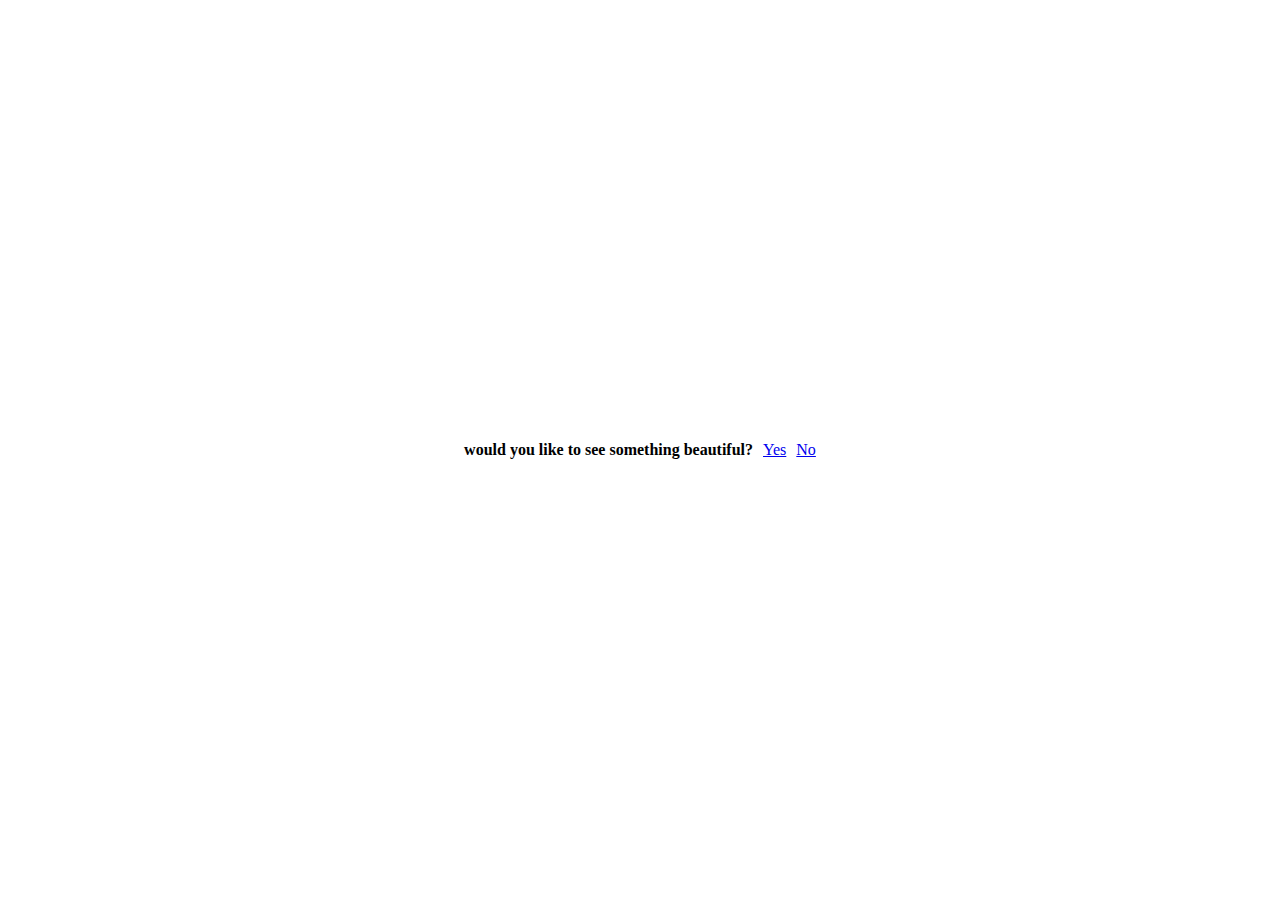
==== index.html @ 39f2ae2b "index" ====
<!DOCTYPE html>
<html lang="en">
  <head>
    <meta charset="UTF-8" />
    <meta name="viewport" content="width=device-width, initial-scale=1.0" />
    <style>
      body {
        display: flex;
        align-items: center;
        justify-content: center;
        height: 100vh;
        margin: 0;
      }

      p {
        font-weight: bold;
      }

      a {
        margin-left: 10px; /* Add some space between "Yes" and "No" options */
      }
    </style>
    <title>Hi</title>
  </head>
  <body>
    <p>would you like to see something beautiful?</p>
    <a href="https://www.instagram.com/mariamhussain5800/">Yes</a>
    <a href="#">No</a>
  </body>
</html>
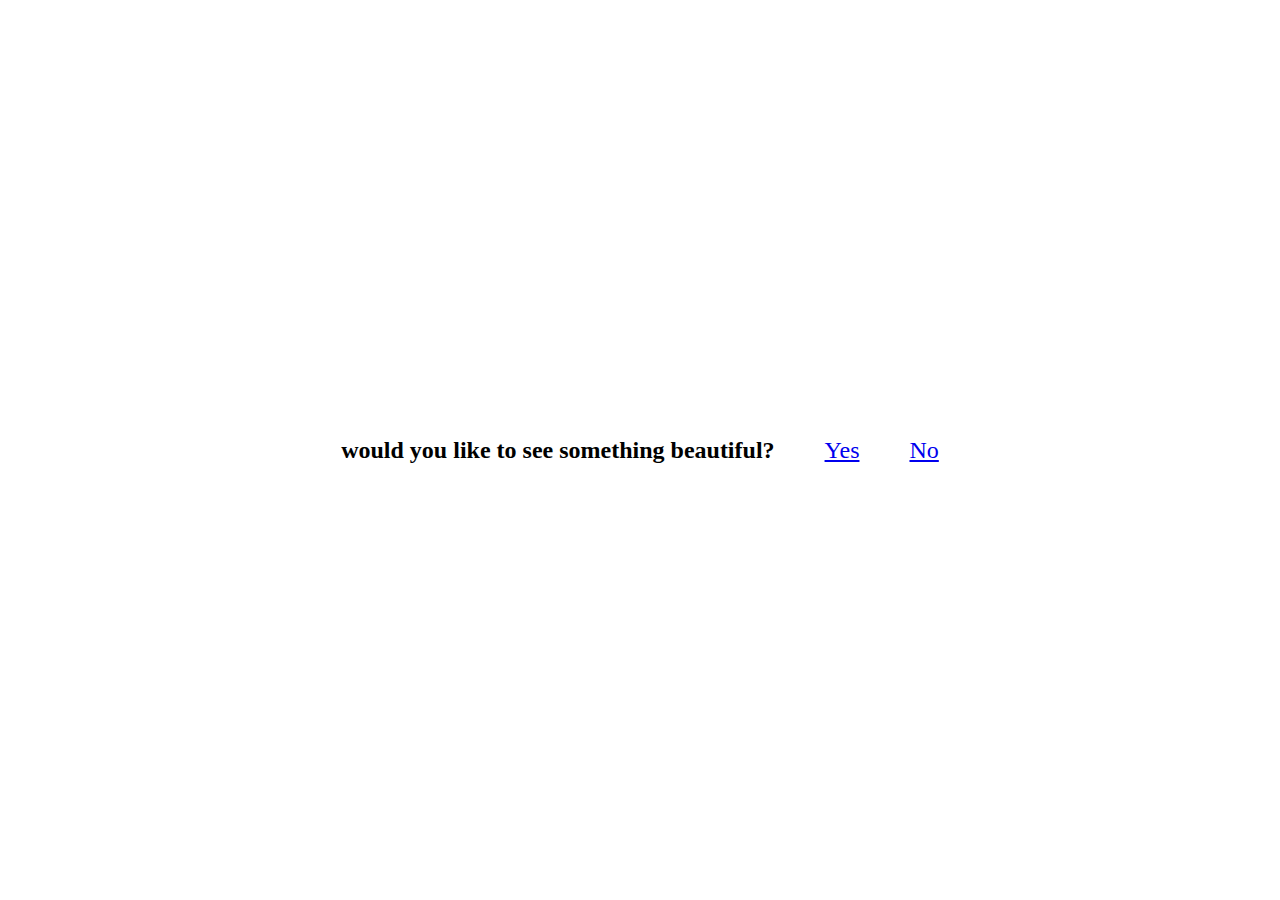
==== commit 3002438c: "2" ====
--- a/index.html
+++ b/index.html
@@ -13,17 +13,20 @@
       }
 
       p {
+        font-size: x-large;
         font-weight: bold;
       }
 
       a {
-        margin-left: 10px; /* Add some space between "Yes" and "No" options */
+        font-size: x-large;
+        margin-left: 50px; /* Add some space between "Yes" and "No" options */
       }
     </style>
     <title>Hi</title>
   </head>
   <body>
     <p>would you like to see something beautiful?</p>
+    <br>
     <a href="https://www.instagram.com/mariamhussain5800/">Yes</a>
     <a href="#">No</a>
   </body>
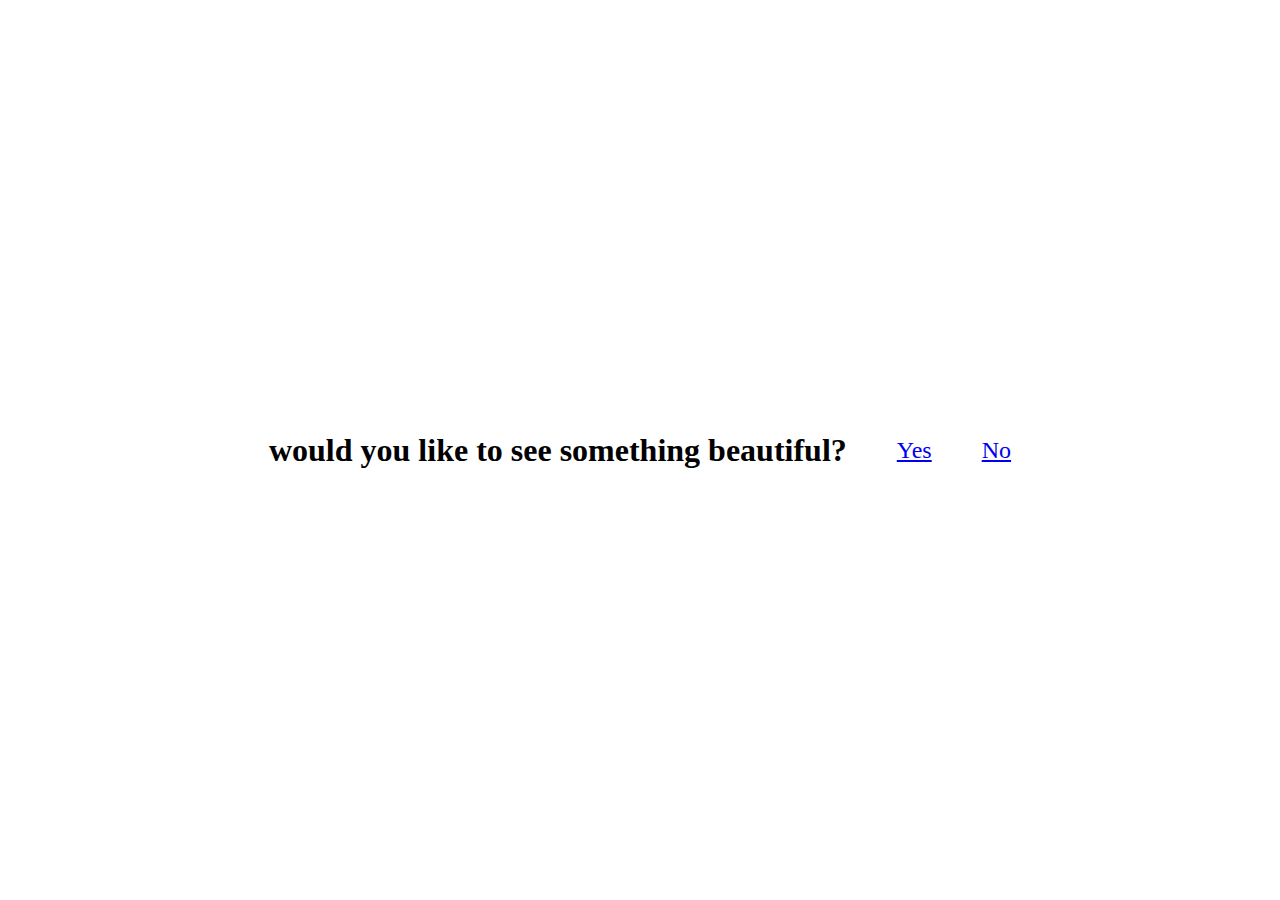
==== commit 6806f75a: "3" ====
--- a/index.html
+++ b/index.html
@@ -13,12 +13,12 @@
       }
 
       p {
-        font-size: x-large;
+        font-size: xx-large; /* Increased font size for the question */
         font-weight: bold;
       }
 
       a {
-        font-size: x-large;
+        font-size: x-large; /* Increased font size for the answer options */
         margin-left: 50px; /* Add some space between "Yes" and "No" options */
       }
     </style>
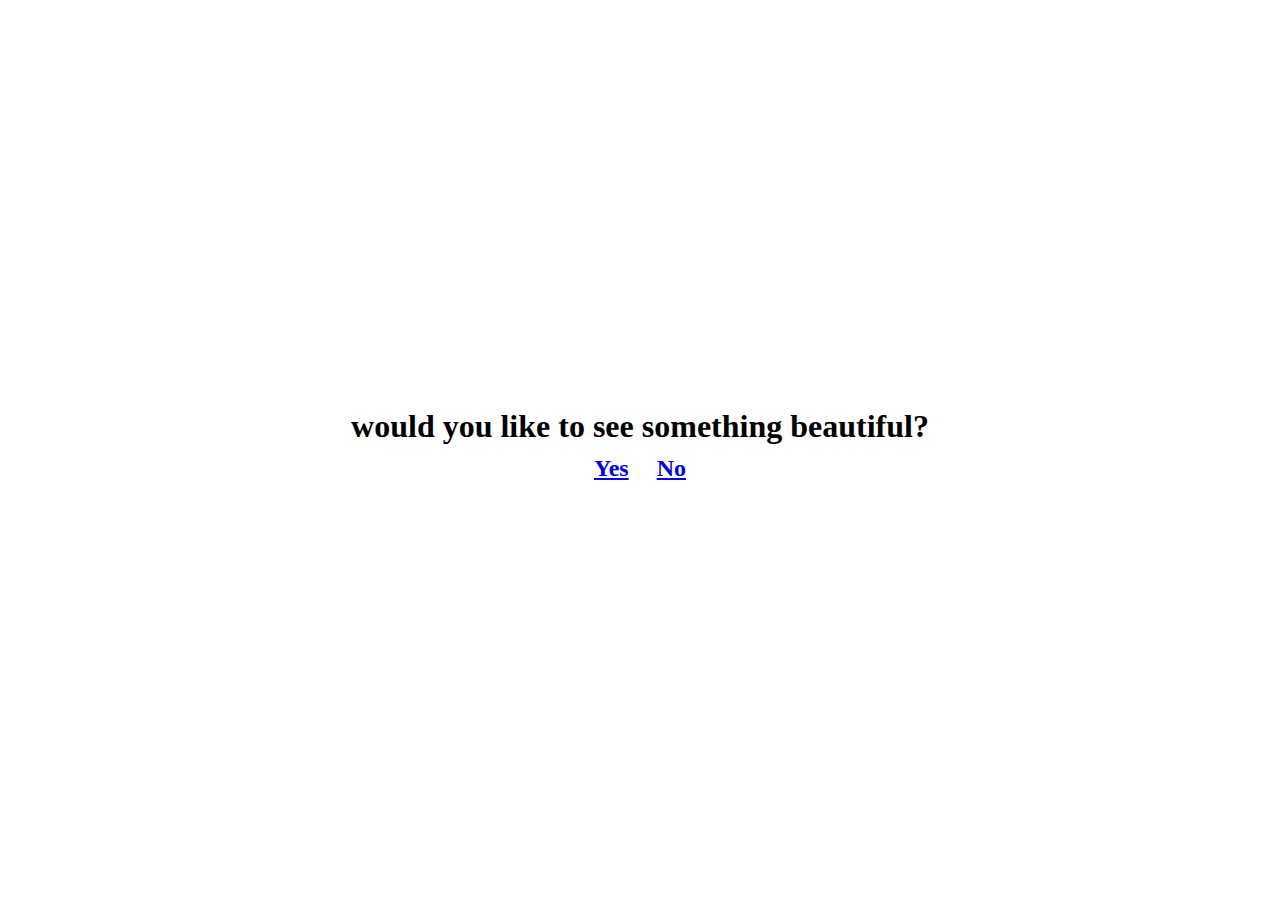
==== commit 390c208d: "1" ====
--- a/index.html
+++ b/index.html
@@ -1,33 +1,37 @@
 <!DOCTYPE html>
 <html lang="en">
-  <head>
-    <meta charset="UTF-8" />
-    <meta name="viewport" content="width=device-width, initial-scale=1.0" />
-    <style>
-      body {
-        display: flex;
-        align-items: center;
-        justify-content: center;
-        height: 100vh;
-        margin: 0;
-      }
+<head>
+  <meta charset="UTF-8" />
+  <meta name="viewport" content="width=device-width, initial-scale=1.0" />
+  <style>
+    body {
+      display: flex;
+      align-items: center;
+      justify-content: center;
+      height: 100vh;
+      margin: 0;
+    }
 
-      p {
-        font-size: xx-large; /* Increased font size for the question */
-        font-weight: bold;
-      }
+    p {
+      font-size: xx-large; /* Increased font size for the question */
+      font-weight: bold;
+      text-align: center; /* Center-align text within the <p> element */
+    }
 
-      a {
-        font-size: x-large; /* Increased font size for the answer options */
-        margin-left: 50px; /* Add some space between "Yes" and "No" options */
-      }
-    </style>
-    <title>Hi</title>
-  </head>
-  <body>
-    <p>would you like to see something beautiful?</p>
-    <br>
+    a {
+      display: inline-block; /* Display links in the same line */
+      font-size: x-large; /* Increased font size for the answer options */
+      margin: 10px; /* Add space around the links */
+    }
+  </style>
+  <title>GitHub</title>
+</head>
+<body>
+  <p>
+    would you like to see something beautiful?
+    <br />
     <a href="https://www.instagram.com/mariamhussain5800/">Yes</a>
-    <a href="#">No</a>
-  </body>
+    <a href="ifno.html">No</a>
+  </p>
+</body>
 </html>
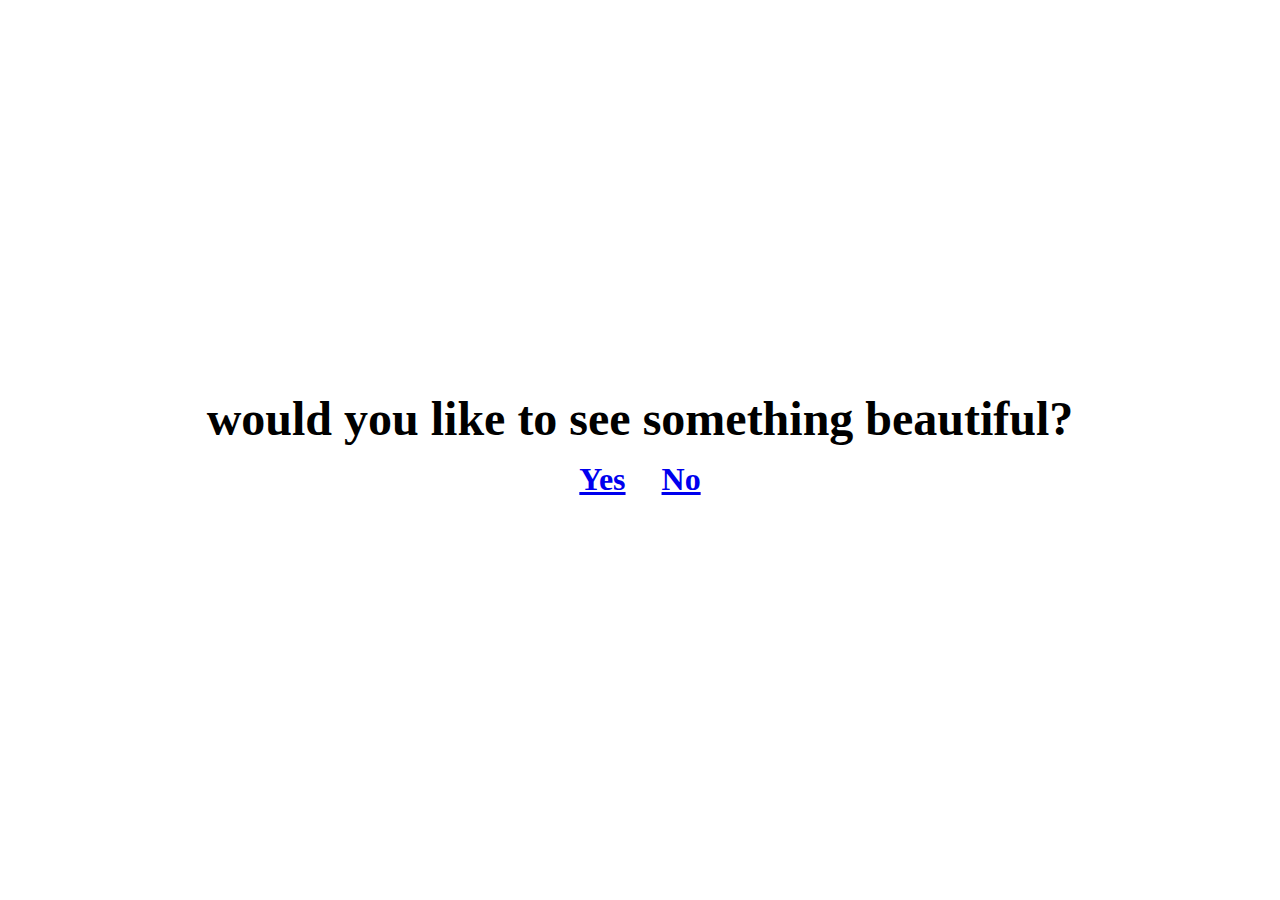
==== commit 5ee81c09: "2" ====
--- a/index.html
+++ b/index.html
@@ -13,15 +13,16 @@
     }
 
     p {
-      font-size: xx-large; /* Increased font size for the question */
+      font-family: Georgia, 'Times New Roman';
+      font-size: xxx-large; /* Increased font size for the question */
       font-weight: bold;
       text-align: center; /* Center-align text within the <p> element */
     }
 
     a {
       display: inline-block; /* Display links in the same line */
-      font-size: x-large; /* Increased font size for the answer options */
-      margin: 10px; /* Add space around the links */
+      font-size: xx-large; /* Increased font size for the answer options */
+      margin: 12px; /* Add space around the links */
     }
   </style>
   <title>GitHub</title>
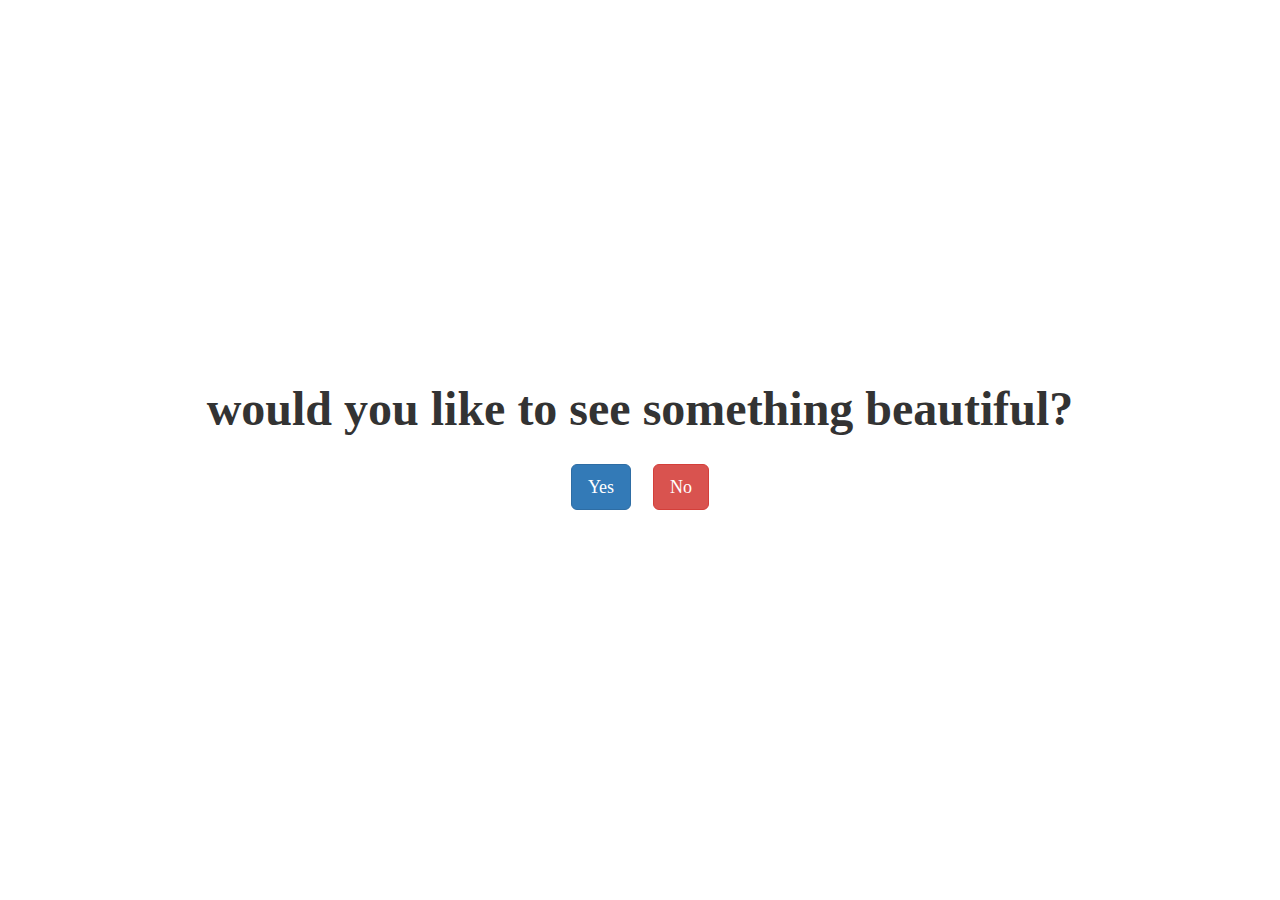
==== commit 349451b4: "6" ====
--- a/index.html
+++ b/index.html
@@ -1,38 +1,48 @@
 <!DOCTYPE html>
 <html lang="en">
-<head>
-  <meta charset="UTF-8" />
-  <meta name="viewport" content="width=device-width, initial-scale=1.0" />
-  <style>
-    body {
-      display: flex;
-      align-items: center;
-      justify-content: center;
-      height: 100vh;
-      margin: 0;
-    }
+  <head>
+    <meta charset="UTF-8" />
+    <meta name="viewport" content="width=device-width, initial-scale=1.0" />
+    <title>Hello, Bootstrap!</title>
+    <link
+      rel="stylesheet"
+      href="https://maxcdn.bootstrapcdn.com/bootstrap/3.3.7/css/bootstrap.min.css"
+    />
 
-    p {
-      font-family: Georgia, 'Times New Roman';
-      font-size: xxx-large; /* Increased font size for the question */
-      font-weight: bold;
-      text-align: center; /* Center-align text within the <p> element */
-    }
+    <style>
+      body {
+        display: flex;
+        align-items: center;
+        justify-content: center;
+        height: 100vh;
+        margin: 0;
+      }
 
-    a {
-      display: inline-block; /* Display links in the same line */
-      font-size: xx-large; /* Increased font size for the answer options */
-      margin: 12px; /* Add space around the links */
-    }
-  </style>
-  <title>GitHub</title>
-</head>
-<body>
-  <p>
-    would you like to see something beautiful?
-    <br />
-    <a href="https://www.instagram.com/mariamhussain5800/">Yes</a>
-    <a href="ifno.html">No</a>
-  </p>
-</body>
+      p {
+        font-family: Georgia, "Times New Roman";
+        font-size: xxx-large; /* Increased font size for the question */
+        font-weight: bold;
+        text-align: center; /* Center-align text within the <p> element */
+      }
+
+      a {
+        display: inline-block; /* Display links in the same line */
+        font-size: xx-large; /* Increased font size for the answer options */
+        margin: 5px; /* Add space around the links */
+      }
+    </style>
+  </head>
+  <body>
+    <p>
+      would you like to see something beautiful?
+      <br />
+      <a href="https://www.instagram.com/mariamhussain5800/"
+        ><button type="button" class="btn btn-primary btn-lg">Yes</button></a
+      >
+
+      <a href="ifno.html">
+        <button type="button" class="btn btn-danger btn-lg">No</button></a
+      >
+    </p>
+  </body>
 </html>
